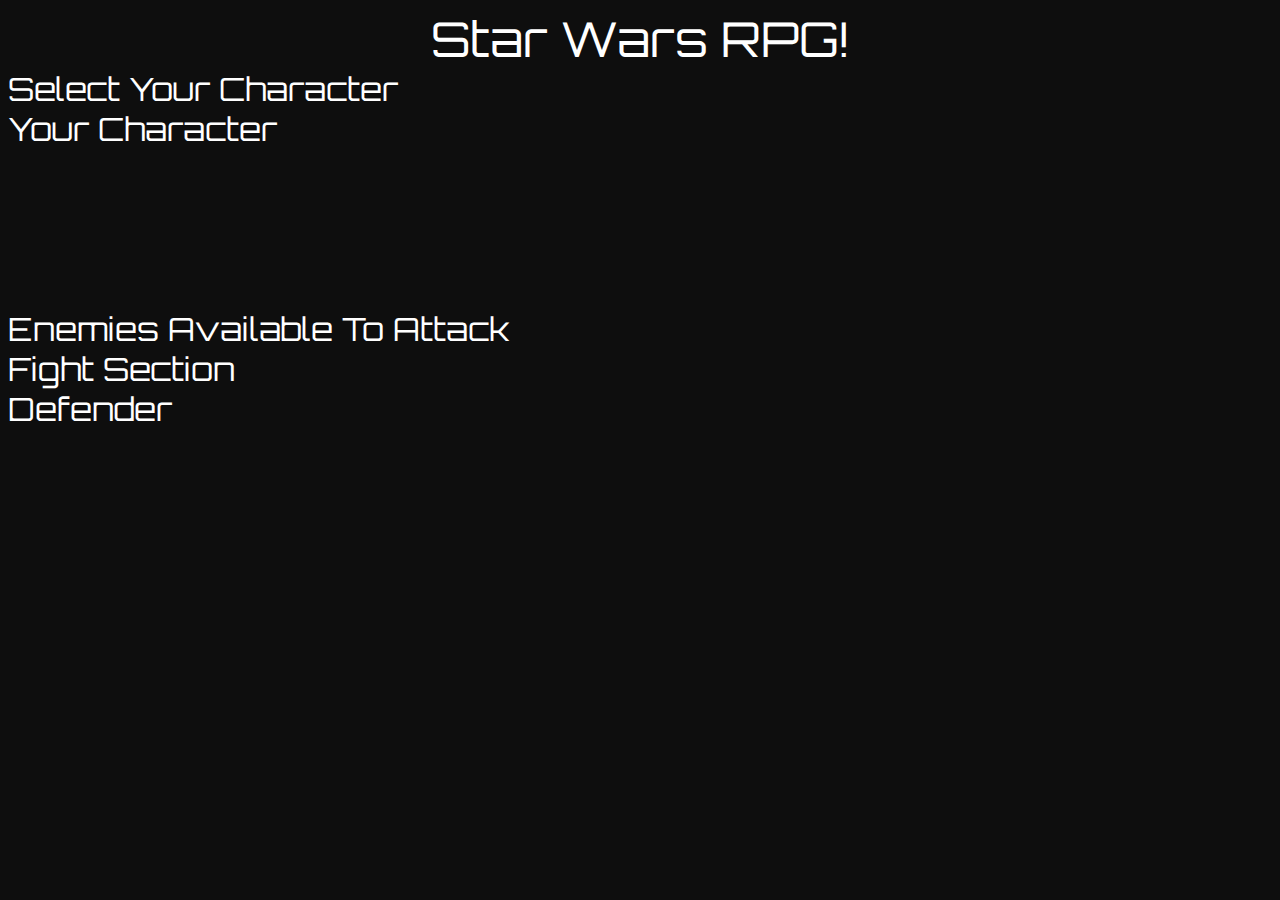
==== index.html @ bca63757 "here are the files and their assets" ====
<!DOCTYPE html>
<html lang="en-us">

  <head>
    <meta charset="UTF-8">
    <title>Star Wars with jQuery!</title>
    <!-- Google Fonts -->
    <link href="https://fonts.googleapis.com/css?family=Orbitron:400,500,700,900" rel="stylesheet">

    <!-- CSS -->
    <link rel="stylesheet" href="assets/css/style.css">
    <!-- jQuery -->
    <script type="text/javascript" src="https://code.jquery.com/jquery-2.2.0.min.js"></script>
    <!-- Game Logic -->
    <script type="text/javascript" src="assets/javascript/game.js"></script>
  </head>

  <body>

    <div class="main-section-title">Star Wars RPG!</div>
    <div id="main-game-section">
      <!-- Where the characters are initially available to be selected. -->
      <div id="characters-section">
        <div class="section-title">Select Your Character</div>
        <div id="character-area"></div>
      </div>

      <!-- Section for our selected character. -->
      <div id="selected-character-section">
        <div class="section-title">Your Character</div>
        <!-- Where our selected character will appear. -->
        <div id="selected-character"></div>
      </div>

      <!-- Where our enemies available to attack will appear. -->
      <div id="available-to-attack-section">
        <div class="section-title">Enemies Available To Attack</div>
      </div>

      <div class="section-title">Fight Section</div>
      <div id="fight-section">
        <button id="attack-button" style="display: none;">Attack</button>
      </div>

      <div id="action">
        <div class="character-section">
          <div class="section-title">Defender</div>
          <!-- Where our defender will appear. -->
          <div id="defender"></div>
        </div>
      </div>

    </div>
    <!-- Area for game messages. -->
    <div id="game-message"></div>
    <button id="reset-button" style="display: none;">Reset Game</button>

  </body>

</html>
---- assets/css/style.css ----
body {
    font-family: 'Orbitron', sans-serif;
    color: white;
	background-image: url("https://www.jooomshaper.com/data/out/8/IMG_208215.jpg");
	background-repeat: no-repeat;
	background-position: center;
    background-attachment: fixed;
    background-color: #0e0e0e;
}

img {
	height: 100px;
	width: 150px;
	border-radius: 10px;
}

.section-title { font-size: 200%; }
.main-section-title {
	font-size: 300%;
	text-align: center;
}

.character {
	display: inline-block;
	border-style: solid;
	border-color: green;
	border-width: 3px;
	cursor: pointer;
	background-color: white;
}
.character-image {
	padding-right: 16px;
	padding-left: 16px;
	margin-top: 3px;
	margin-bottom: 3px;
}
.character-name { text-align: center; }
.character-health {	text-align: center; }

.enemy {
	display: inline-block;
	border-style: solid;
	border-color: black;
	border-width: 1px;
	cursor: pointer;
	background-color: red;
}
.target-enemy {
	background-color: black;
	color: white;
}

#selected-character {
	width: 190px;
	height: 160px;
}

#attacker {
	width: 190px;
	height: 160px;
}

#defender {
	width: 190px;
	height: 160px;
}
#defender-name { text-align: center; }
#defender-health { text-align: center; }

#choose-enemy-button { visibility: hidden; }

#restart-button { visibility: hidden; }

#turn-counter { font-size: 150%; }
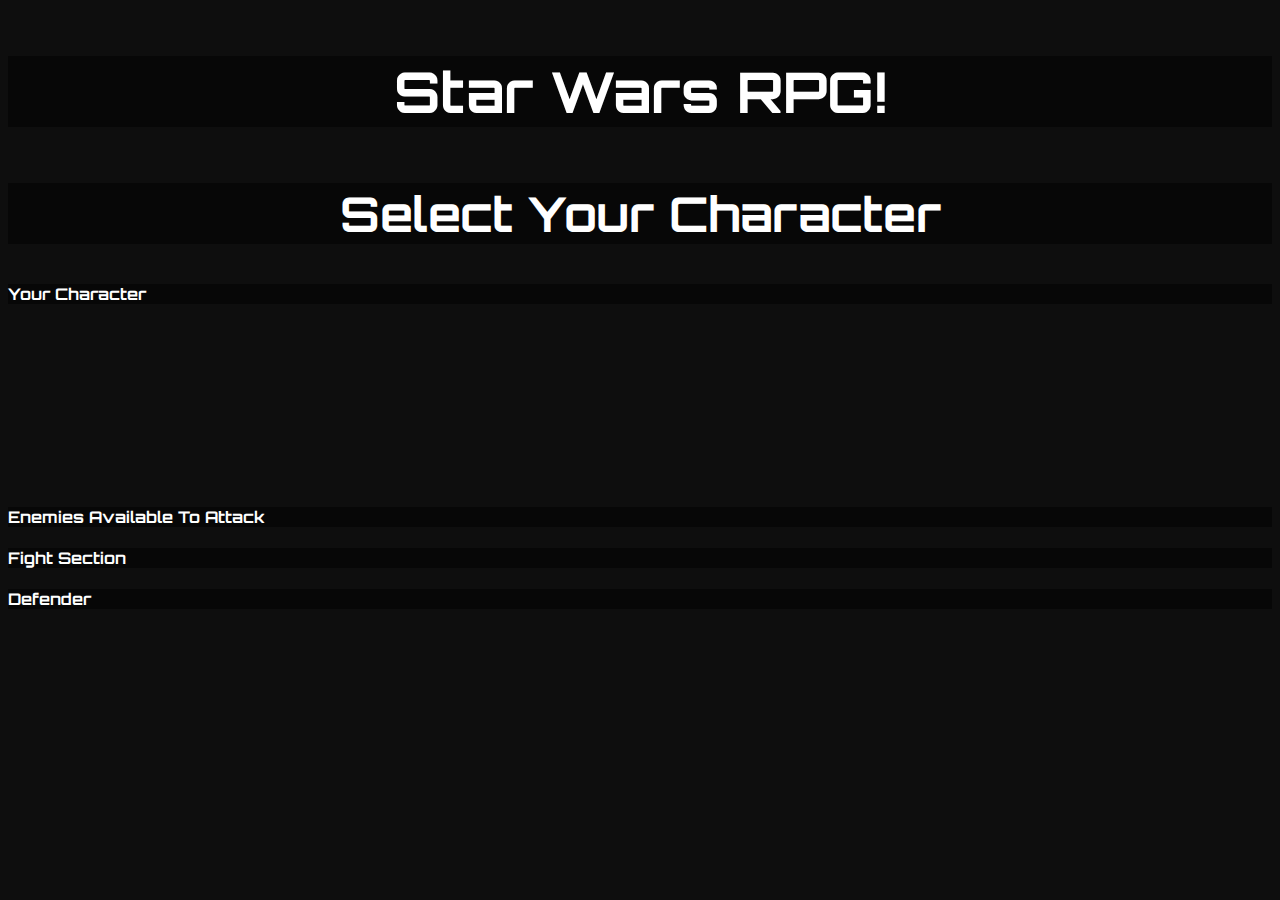
==== commit f06d90f2: "thesea are my game files" ====
--- a/index.html
+++ b/index.html
@@ -4,49 +4,48 @@
 
   <head>
     <meta charset="UTF-8">
-    <title>Star Wars with jQuery!</title>
+    <title>Star Wars JQuery Game!</title>
     <!-- Google Fonts -->
     <link href="https://fonts.googleapis.com/css?family=Orbitron:400,500,700,900" rel="stylesheet">
-
     <!-- CSS -->
     <link rel="stylesheet" href="assets/css/style.css">
     <!-- jQuery -->
-    <script type="text/javascript" src="https://code.jquery.com/jquery-2.2.0.min.js"></script>
+    <script type="text/javascript" src="https://code.jquery.com/jquery-3.3.1.js" integrity="sha256-2Kok7MbOyxpgUVvAk/HJ2jigOSYS2auK4Pfzbm7uH60="crossorigin="anonymous"></script>
     <!-- Game Logic -->
     <script type="text/javascript" src="assets/javascript/game.js"></script>
   </head>
 
   <body>
 
-    <div class="main-section-title">Star Wars RPG!</div>
+    <div class="main-section-title"><h3>Star Wars RPG!</h3></div>
     <div id="main-game-section">
-      <!-- Where the characters are initially available to be selected. -->
-      <div id="characters-section">
-        <div class="section-title">Select Your Character</div>
+      <!-- Initial character selection area. -->
+      <div id="characters-section" class="characters-section">
+        
         <div id="character-area"></div>
+        <div class="section-title" ><h2>Select Your Character</h2></div>
       </div>
 
-      <!-- Section for our selected character. -->
-      <div id="selected-character-section">
-        <div class="section-title">Your Character</div>
+
+      
+      <!-- Character Space. -->
+      <div id="selected-character-section"><div class="selected-character"><h4>Your Character</h4></div>
         <!-- Where our selected character will appear. -->
         <div id="selected-character"></div>
       </div>
 
-      <!-- Where our enemies available to attack will appear. -->
+      <!-- Enemy character space. -->
       <div id="available-to-attack-section">
-        <div class="section-title">Enemies Available To Attack</div>
+        <div class="available-to-attack-section"><h4>Enemies Available To Attack</h4></div>
       </div>
 
-      <div class="section-title">Fight Section</div>
+      <div class="fight-section"><h4>Fight Section</h4></div>
       <div id="fight-section">
-        <button id="attack-button" style="display: none;">Attack</button>
+       <button id="attack-button" style="display: none;">Attack</button>
       </div>
 
-      <div id="action">
-        <div class="character-section">
-          <div class="section-title">Defender</div>
-          <!-- Where our defender will appear. -->
+      <div id="action"><div class="defender"><h4>Defender</h4></div>
+          <!-- Defender Space. -->
           <div id="defender"></div>
         </div>
       </div>
--- a/assets/css/style.css
+++ b/assets/css/style.css
@@ -1,11 +1,16 @@
 body {
-    font-family: 'Orbitron', sans-serif;
-    color: white;
-	background-image: url("https://www.jooomshaper.com/data/out/8/IMG_208215.jpg");
+	font-family: 'Orbitron', sans-serif;
+    color:white;
+	background-image: url("https://images.alphacoders.com/572/572945.jpg");
 	background-repeat: no-repeat;
 	background-position: center;
     background-attachment: fixed;
-    background-color: #0e0e0e;
+	background-color: #0e0e0e;	 
+}
+
+h1,h2,h3,h4,h5,h6 { 
+	background: rgba(0, 0, 0, 0.5); /* Black color with 50% alpha/opacity */ 
+	
 }
 
 img {
@@ -20,14 +25,52 @@
 	text-align: center;
 }
 
+
+
+
 .character {
-	display: inline-block;
+	display:inline-block;
 	border-style: solid;
-	border-color: green;
+	border-color:whitesmoke;
 	border-width: 3px;
 	cursor: pointer;
-	background-color: white;
+	background-color: black;
+	
+	
 }
+
+/* Its bette to style to classes:  */
+
+
+
+.main-game-section {
+	text-align: center;
+}
+
+.characters-section {
+	text-align: center;
+}
+
+.section-title	{
+	text-align: center;
+}
+
+.selected-character	{
+	text-align: left;
+}
+.available-to-attack-section {
+	text-align: left;
+} 
+
+.fight-section{
+	text-align: left;
+}
+ .defender{
+	 text-align: left;
+ }
+
+
+
 .character-image {
 	padding-right: 16px;
 	padding-left: 16px;
@@ -41,9 +84,9 @@
 	display: inline-block;
 	border-style: solid;
 	border-color: black;
-	border-width: 1px;
+	border-width: 3px;
 	cursor: pointer;
-	background-color: red;
+	background-color: #ff9900;
 }
 .target-enemy {
 	background-color: black;
@@ -67,7 +110,7 @@
 #defender-name { text-align: center; }
 #defender-health { text-align: center; }
 
-#choose-enemy-button { visibility: hidden; }
+#choose-enemy-button { visibility: hidden;}
 
 #restart-button { visibility: hidden; }
 
